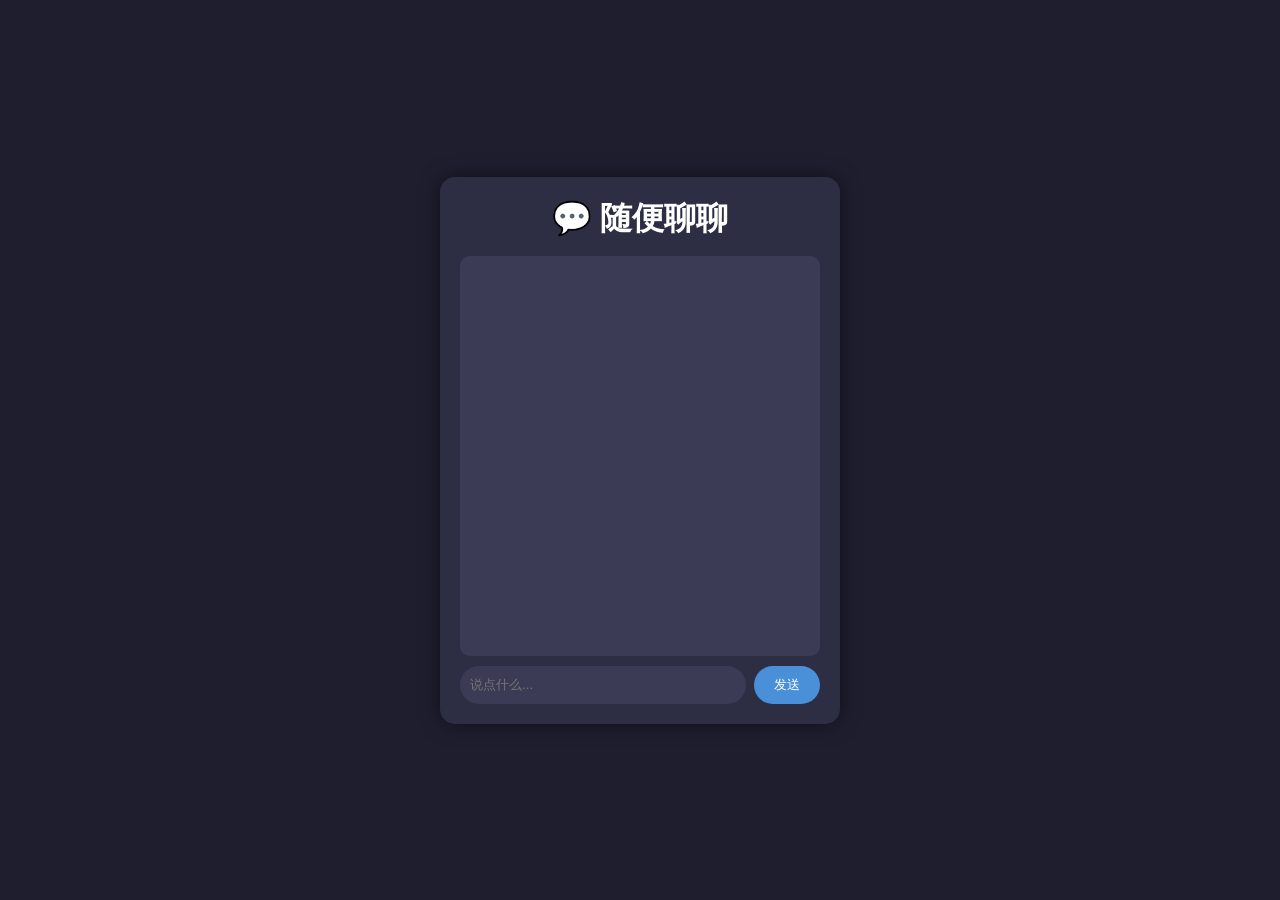
==== index.html @ c16d816f "第一次上传 第一次上传" ====
<!DOCTYPE html>
<html lang="zh-CN">
<head>
    <meta charset="UTF-8">
    <meta name="viewport" content="width=device-width, initial-scale=1.0">
    <title>我的聊天室</title>
    <link rel="stylesheet" href="style.css">
</head>
<body>
    <div class="chat-container">
        <h1>💬 随便聊聊</h1>
        <div id="chat-box" class="chat-box"></div>
        <div class="input-area">
            <input type="text" id="user-input" placeholder="说点什么..." />
            <button onclick="sendMessage()">发送</button>
        </div>
    </div>
    <script src="script.js"></script>
</body>
</html>
---- style.css ----
* { margin: 0; padding: 0; box-sizing: border-box; }
body {
    background: #1e1e2f;
    display: flex;
    justify-content: center;
    align-items: center;
    min-height: 100vh;
    font-family: Arial, sans-serif;
}
.chat-container {
    width: 400px;
    max-width: 90%;
    background: #2d2d44;
    border-radius: 15px;
    padding: 20px;
    box-shadow: 0 0 20px rgba(0,0,0,0.5);
}
h1 { color: #fff; text-align: center; margin-bottom: 15px; }
.chat-box {
    height: 400px;
    overflow-y: auto;
    background: #3b3b56;
    border-radius: 10px;
    padding: 10px;
    margin-bottom: 10px;
}
.message {
    margin: 8px 0;
    padding: 8px 12px;
    border-radius: 15px;
    max-width: 80%;
    word-break: break-word;
}
.user-msg {
    background: #4a90d9;
    color: white;
    margin-left: auto;
    text-align: right;
}
.bot-msg {
    background: #5a5a78;
    color: #ddd;
    margin-right: auto;
}
.input-area { display: flex; gap: 8px; }
input {
    flex: 1;
    padding: 10px;
    border: none;
    border-radius: 25px;
    background: #3b3b56;
    color: white;
    outline: none;
}
button {
    padding: 10px 20px;
    background: #4a90d9;
    color: white;
    border: none;
    border-radius: 25px;
    cursor: pointer;
}
button:hover { background: #357abd; }
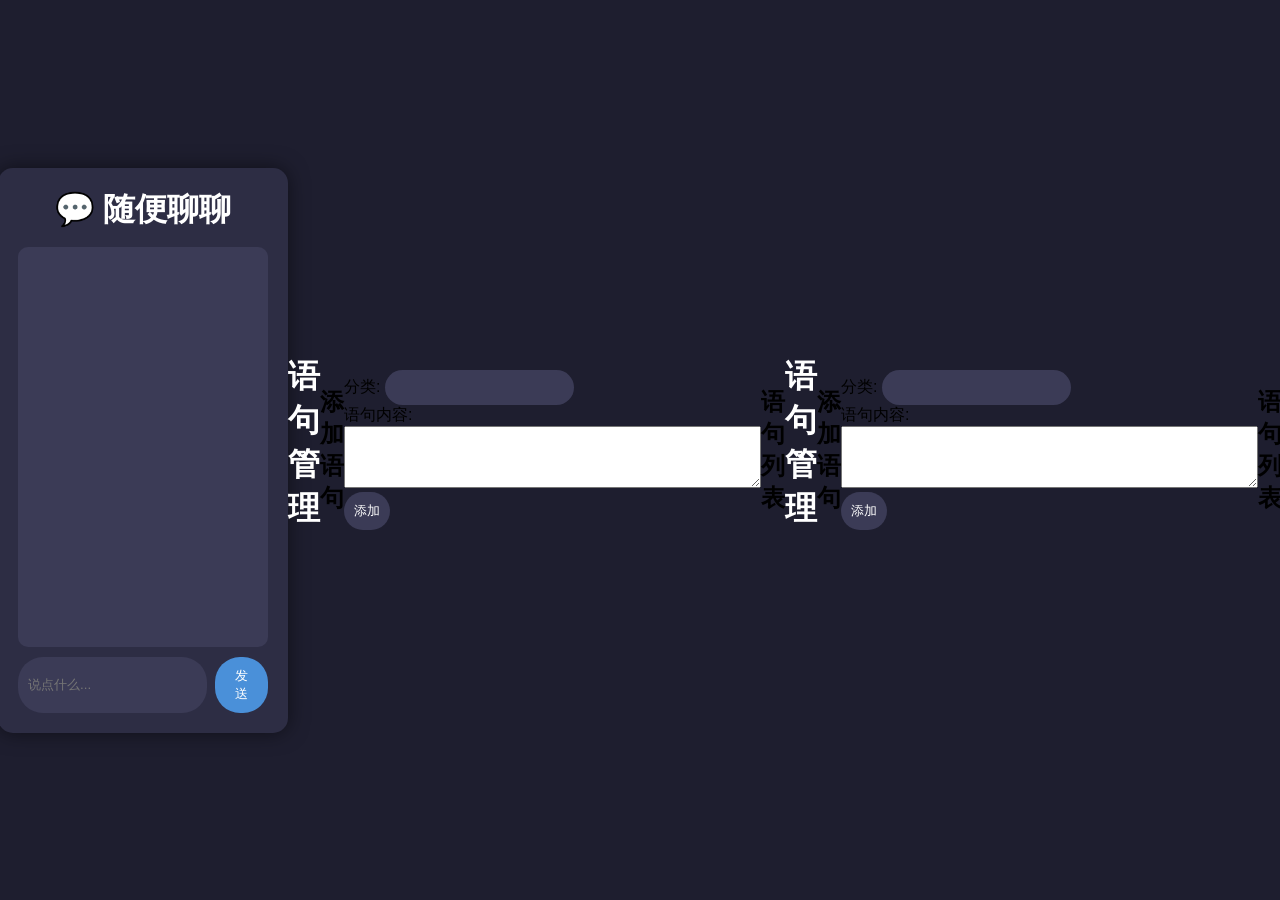
==== commit a8a82011: "Add files via upload" ====
--- a/index.html
+++ b/index.html
@@ -17,4 +17,87 @@
     </div>
     <script src="script.js"></script>
 </body>
+</html>
+<!DOCTYPE html>
+<html lang="en">
+
+<head>
+    <meta charset="UTF-8">
+    <meta name="viewport" content="width=device-width, initial-scale=1.0">
+    <title>语句管理</title>
+</head>
+
+<body>
+    <h1>语句管理</h1>
+
+    <!-- 添加语句表单 -->
+    <h2>添加语句</h2>
+    <form id="addStatementForm">
+        <label for="category">分类:</label>
+        <input type="text" id="category" name="category"><br>
+        <label for="statement">语句内容:</label>
+        <textarea id="statement" name="statement" rows="4" cols="50"></textarea><br>
+        <input type="submit" value="添加">
+    </form>
+
+    <!-- 显示语句列表 -->
+    <h2>语句列表</h2>
+    <div id="statementList"></div>
+
+    <!-- 修改和删除语句表单 -->
+    <div id="modifyDeleteForm" style="display: none;">
+        <h2>修改/删除语句</h2>
+        <input type="hidden" id="statementId">
+        <label for="modifyCategory">分类:</label>
+        <input type="text" id="modifyCategory" name="modifyCategory"><br>
+        <label for="modifyStatement">语句内容:</label>
+        <textarea id="modifyStatement" name="modifyStatement" rows="4" cols="50"></textarea><br>
+        <button id="modifyButton">修改</button>
+        <button id="deleteButton">删除</button>
+    </div>
+
+    <script src="script.js"></script>
+</body>
+
+</html><!DOCTYPE html>
+<html lang="en">
+
+<head>
+    <meta charset="UTF-8">
+    <meta name="viewport" content="width=device-width, initial-scale=1.0">
+    <title>语句管理</title>
+</head>
+
+<body>
+    <h1>语句管理</h1>
+
+    <!-- 添加语句表单 -->
+    <h2>添加语句</h2>
+    <form id="addStatementForm">
+        <label for="category">分类:</label>
+        <input type="text" id="category" name="category"><br>
+        <label for="statement">语句内容:</label>
+        <textarea id="statement" name="statement" rows="4" cols="50"></textarea><br>
+        <input type="submit" value="添加">
+    </form>
+
+    <!-- 显示语句列表 -->
+    <h2>语句列表</h2>
+    <div id="statementList"></div>
+
+    <!-- 修改和删除语句表单 -->
+    <div id="modifyDeleteForm" style="display: none;">
+        <h2>修改/删除语句</h2>
+        <input type="hidden" id="statementId">
+        <label for="modifyCategory">分类:</label>
+        <input type="text" id="modifyCategory" name="modifyCategory"><br>
+        <label for="modifyStatement">语句内容:</label>
+        <textarea id="modifyStatement" name="modifyStatement" rows="4" cols="50"></textarea><br>
+        <button id="modifyButton">修改</button>
+        <button id="deleteButton">删除</button>
+    </div>
+
+    <script src="script.js"></script>
+</body>
+
 </html>
